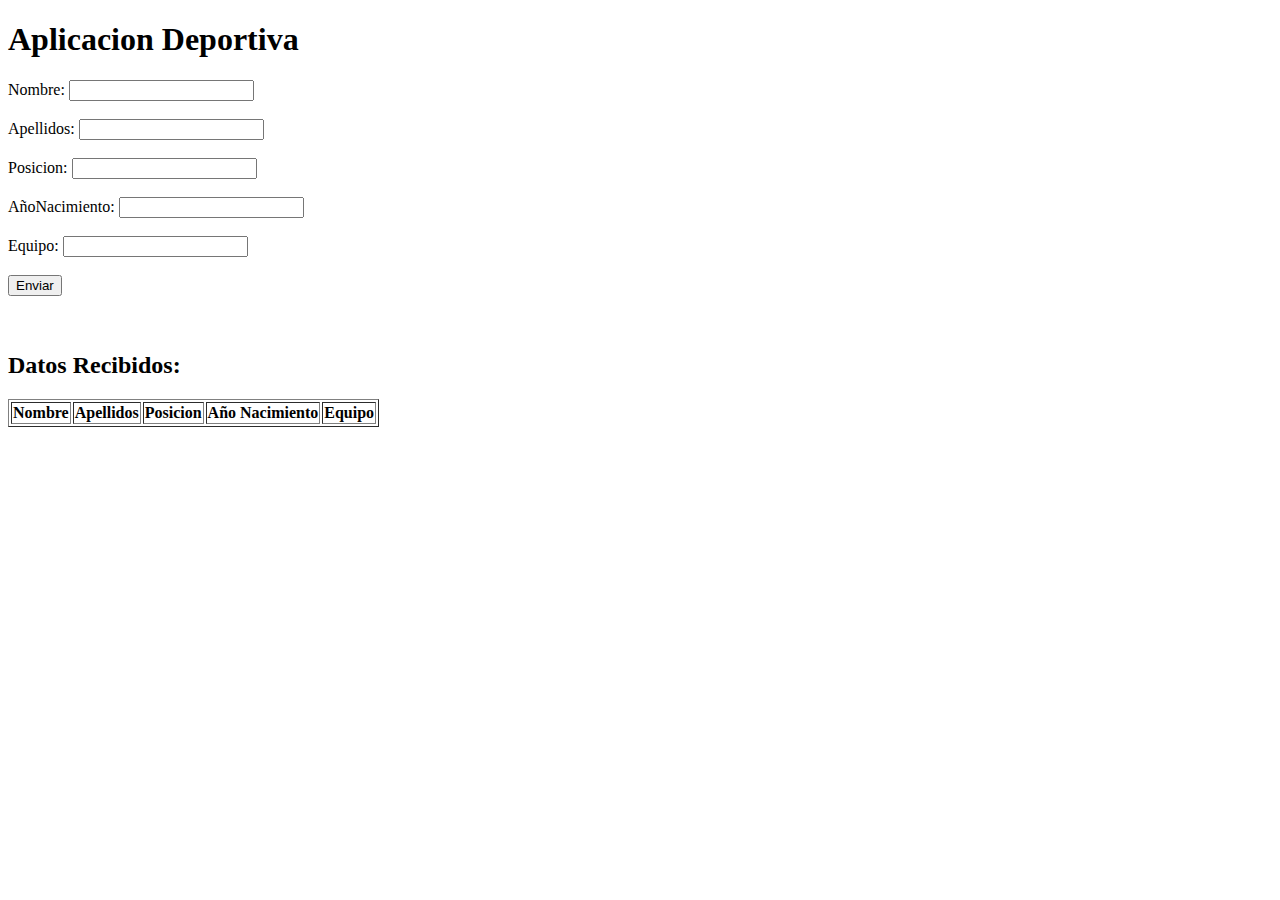
==== index.html @ 20ebf640 "-" ====
<!DOCTYPE html>
<html>
<head>
    <meta charset='utf-8'>
    <meta http-equiv='X-UA-Compatible' content='IE=edge'>
    <title>Aplicacion Deportiva</title>
</head>
<body>
    <h1>Aplicacion Deportiva</h1>

    <form id="formulario">
        <label for="nombre">Nombre:</label>
        <input type="text" id="nombre" name="nombre" required><br><br>

        <label for="apellidos">Apellidos:</label>
        <input type="text" id="apellidos" name="apellidos" required><br><br>

        <label for="posicion">Posicion:</label>
        <input type="text" id="posicion" name="email" required><br><br>

        <label for="AñoNacimiento">AñoNacimiento:</label>
        <input type="number" id="AñoNacimiento" name="AñoNacimiento" required><br><br>

        <label for="Equipo">Equipo:</label>
        <input type="text" id="Equipo" name="Equipo" required><br><br>

        <input type="submit" value="Enviar">
    </form>
    <br><br>
    <h2>Datos Recibidos:</h2>
    <table id="datosJugadores" border="1">
        <tr>
            <th>Nombre</th>
            <th>Apellidos</th>
            <th>Posicion</th>
            <th>Año Nacimiento</th>
            <th>Equipo</th>
        </tr>
    </table>

</body>
</html></html>
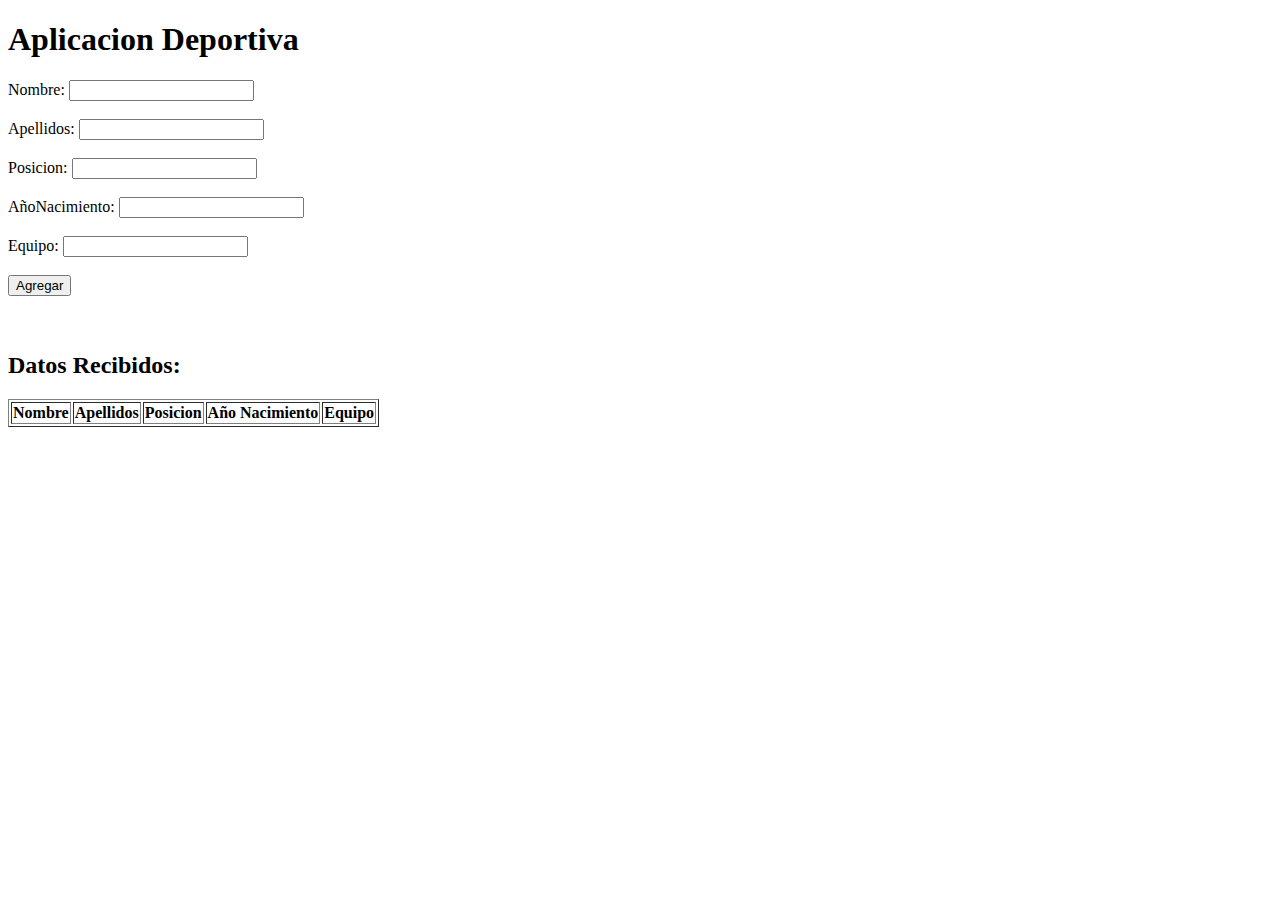
==== commit 716eed69: "-" ====
--- a/index.html
+++ b/index.html
@@ -8,7 +8,7 @@
 <body>
     <h1>Aplicacion Deportiva</h1>
 
-    <form id="formulario">
+    <form id="formularioFutbolista">
         <label for="nombre">Nombre:</label>
         <input type="text" id="nombre" name="nombre" required><br><br>
 
@@ -24,11 +24,12 @@
         <label for="Equipo">Equipo:</label>
         <input type="text" id="Equipo" name="Equipo" required><br><br>
 
-        <input type="submit" value="Enviar">
+        <button type="submit">Agregar</button>
     </form>
     <br><br>
     <h2>Datos Recibidos:</h2>
     <table id="datosJugadores" border="1">
+        <thead>
         <tr>
             <th>Nombre</th>
             <th>Apellidos</th>
@@ -36,6 +37,8 @@
             <th>Año Nacimiento</th>
             <th>Equipo</th>
         </tr>
+    </thead>
+        <tbody id="lista-futbol"></tbody>
     </table>
 
 </body>
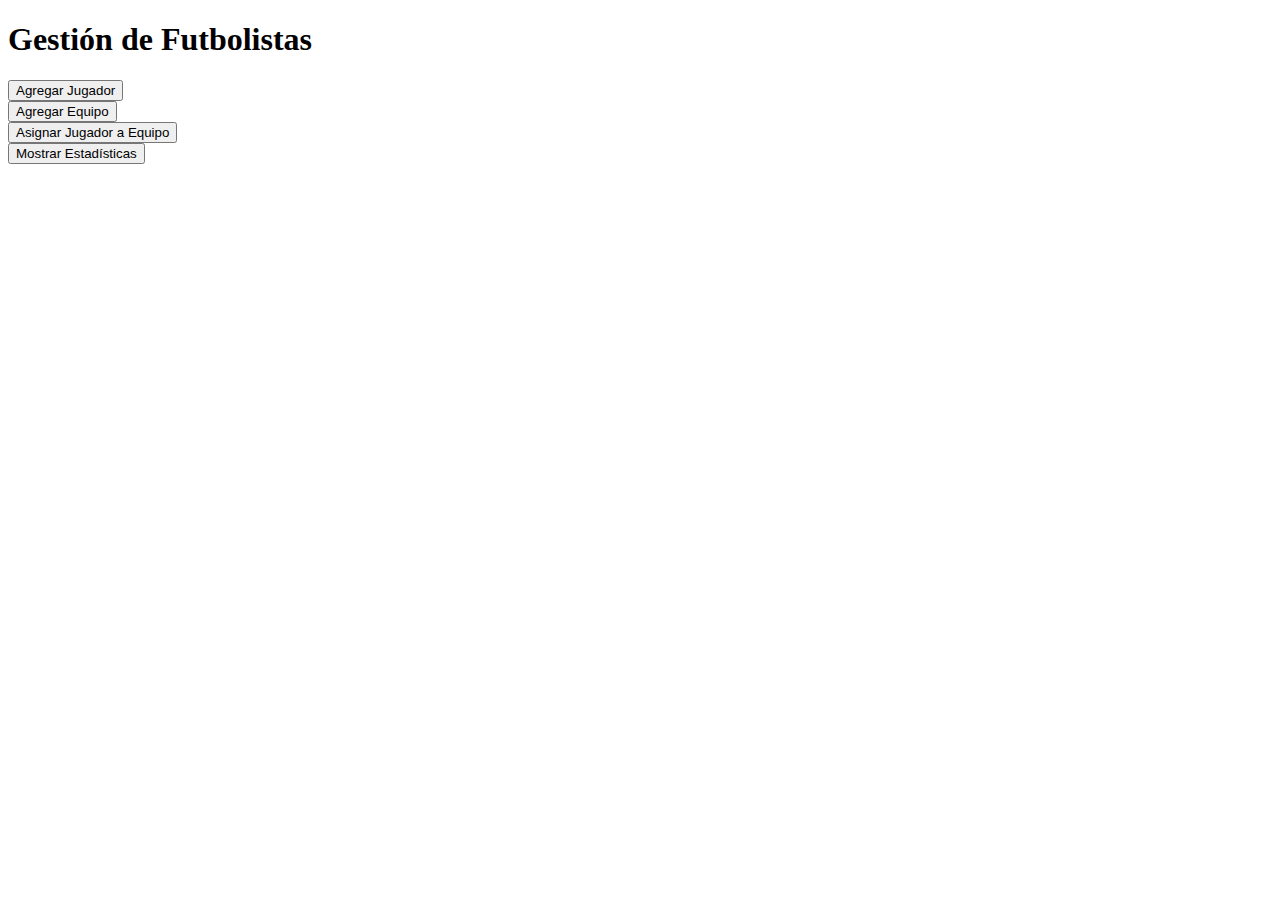
==== commit ee7ac8ef: "showStats Done" ====
--- a/index.html
+++ b/index.html
@@ -1,45 +1,81 @@
 <!DOCTYPE html>
-<html>
+<html lang="en">
 <head>
-    <meta charset='utf-8'>
-    <meta http-equiv='X-UA-Compatible' content='IE=edge'>
-    <title>Aplicacion Deportiva</title>
+    <meta charset="UTF-8">
+    <meta name="viewport" content="width=device-width, initial-scale=1.0">
+    <title>Futbolistas</title>
 </head>
+
+<!--Título-->
 <body>
-    <h1>Aplicacion Deportiva</h1>
+    <div id="cTitle">
+        <h1 id="tTitle">Gestión de Futbolistas</h1>
+    </div>
 
-    <form id="formularioFutbolista">
-        <label for="nombre">Nombre:</label>
-        <input type="text" id="nombre" name="nombre" required><br><br>
+<!--Botones para las distintas funcionalidades-->    
+<div id="cBotones">
 
-        <label for="apellidos">Apellidos:</label>
-        <input type="text" id="apellidos" name="apellidos" required><br><br>
+    <div id="cBAgregarJ">
+        <button id="BAgregarJ">Agregar Jugador</button>
+    </div>
 
-        <label for="posicion">Posicion:</label>
-        <input type="text" id="posicion" name="email" required><br><br>
+    <div id="cBAgregarE">
+        <button id="BAgregarE">Agregar Equipo</button>
+    </div>
 
-        <label for="AñoNacimiento">AñoNacimiento:</label>
-        <input type="number" id="AñoNacimiento" name="AñoNacimiento" required><br><br>
+    <div id="cBAsignarJE">
+        <button id="BAsignarJE">Asignar Jugador a Equipo</button>
+    </div>
 
-        <label for="Equipo">Equipo:</label>
-        <input type="text" id="Equipo" name="Equipo" required><br><br>
+    <div id="cBShowStats">
+        <button id="BShowStats">Mostrar Estadísticas</button>
+    </div>
 
-        <button type="submit">Agregar</button>
-    </form>
-    <br><br>
-    <h2>Datos Recibidos:</h2>
-    <table id="datosJugadores" border="1">
-        <thead>
-        <tr>
-            <th>Nombre</th>
-            <th>Apellidos</th>
-            <th>Posicion</th>
-            <th>Año Nacimiento</th>
-            <th>Equipo</th>
-        </tr>
-    </thead>
-        <tbody id="lista-futbol"></tbody>
-    </table>
+</div>
+
+
+<!--Formularios a rellenar por los usuarios para las distintas funcionalidades-->
+    <dialog id="fAgregarJugador">
+        <form method="dialog">
+            <label>Nombre</label>
+            <input type="text" class="inputs" name="nombre" placeholder="Nombre" required><br><br>
+            <label>Apellidos</label>
+            <input type="text" class="inputs" name="apellidos" placeholder="Apellidos" required><br><br>
+            <label>Posicion</label>
+            <input type="text" class="inputs" name="posicion" placeholder="Posición" required><br><br>
+            <label>Edad</label>
+            <input type="number" class="inputs" name="Edad" placeholder="Edad" required><br><br>
+            <button class="btsEnviar">Agregar Jugador</button>
+        </form>
+    </dialog>    
+
+    <dialog id="fAgregarEquipo">
+        <form method="dialog">
+            <label>Nombre</label>
+            <input type="text" class="inputs" name="nombre" placeholder="Nombre" required><br><br>
+            <label>Ciudad</label>
+            <input type="text" class="inputs" name="ciudad" placeholder="Ciudad" required><br><br>
+            <label>Estadio</label>
+            <input type="text" class="inputs" name="estadio" placeholder="Estadio" required><br><br>
+            <button class="btsEnviar">Agregar Equipo</button>
+        </form>
+    </dialog>
+
+    <dialog id="fAsignarJugadorEquipo">
+        <form method="dialog">
+            <label>Nombre del Jugador</label>
+            <input type="text" class="inputs" name="nombreJugador" placeholder="Nombre del Jugador" required><br><br>
+            <label>Apellido del Jugador</label>
+            <input type="text" class="inputs" name="apellidosJugador" placeholder="Apellidos del Jugador" required><br><br>
+            <label>Nombre del Equipo</label>
+            <input type="text" class="inputs" name="nombreEquipo" placeholder="Nombre del Equipo" required><br><br>
+            <button class="btsEnviar">Asignar Jugador</button>
+        </form>
+    </dialog>
+
+    <!--Tablas de los conteos de jugadores por posicion y jugadores en cada equipo-->
+    <div id="jugadoresPP"></div>
+    <div id="jugadoresPE"></div>
 
 </body>
-</html></html>+</html>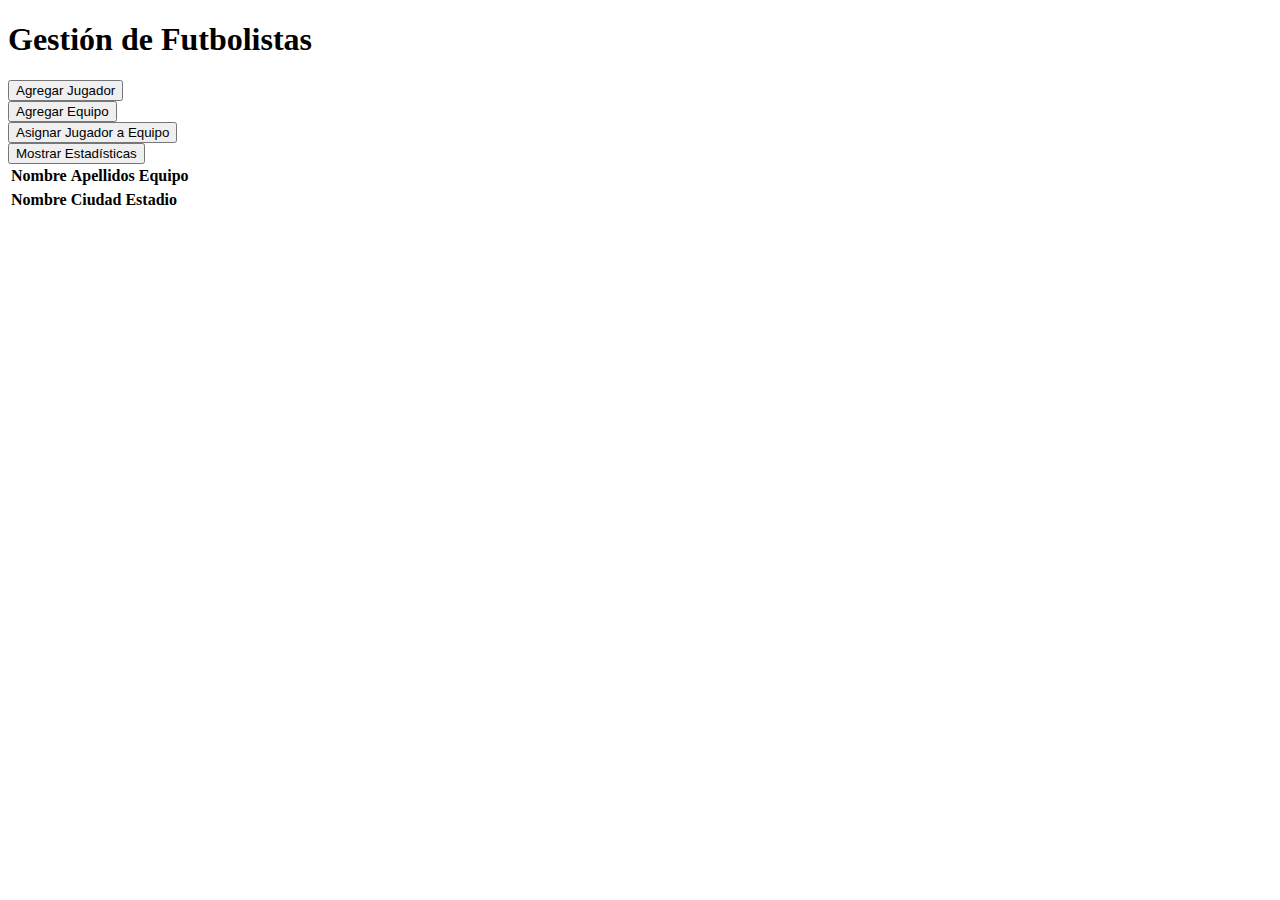
==== commit 9cbe83c4: "renderAequipo && getDatosEquipo DONE" ====
--- a/index.html
+++ b/index.html
@@ -35,31 +35,13 @@
 
 
 <!--Formularios a rellenar por los usuarios para las distintas funcionalidades-->
-    <dialog id="fAgregarJugador">
-        <form method="dialog">
-            <label>Nombre</label>
-            <input type="text" class="inputs" name="nombre" placeholder="Nombre" required><br><br>
-            <label>Apellidos</label>
-            <input type="text" class="inputs" name="apellidos" placeholder="Apellidos" required><br><br>
-            <label>Posicion</label>
-            <input type="text" class="inputs" name="posicion" placeholder="Posición" required><br><br>
-            <label>Edad</label>
-            <input type="number" class="inputs" name="Edad" placeholder="Edad" required><br><br>
-            <button class="btsEnviar">Agregar Jugador</button>
-        </form>
-    </dialog>    
 
-    <dialog id="fAgregarEquipo">
-        <form method="dialog">
-            <label>Nombre</label>
-            <input type="text" class="inputs" name="nombre" placeholder="Nombre" required><br><br>
-            <label>Ciudad</label>
-            <input type="text" class="inputs" name="ciudad" placeholder="Ciudad" required><br><br>
-            <label>Estadio</label>
-            <input type="text" class="inputs" name="estadio" placeholder="Estadio" required><br><br>
-            <button class="btsEnviar">Agregar Equipo</button>
-        </form>
-    </dialog>
+<div id="cfAgregarJ"></div>
+<div id="cfAgregarE"></div>
+<div id="cfAsignarJE"></div>
+  
+
+
 
     <dialog id="fAsignarJugadorEquipo">
         <form method="dialog">
@@ -77,5 +59,15 @@
     <div id="jugadoresPP"></div>
     <div id="jugadoresPE"></div>
 
+
+
+    <!--Enlace a los archivos-->
+    <script src="/js/Modelo/Equipo.js"></script>
+    <script src="/js/Modelo/Futbolista.js"></script>
+    <script src="/js/Modelo/ModeloEquipo.js"></script>
+    <script src="/js/Modelo/ModeloFutbolista.js"></script>
+    <script src="/js/Vista/vista.js"></script>
+    <script src="/js/Controlador/controlador.js"></script>
+
 </body>
 </html>